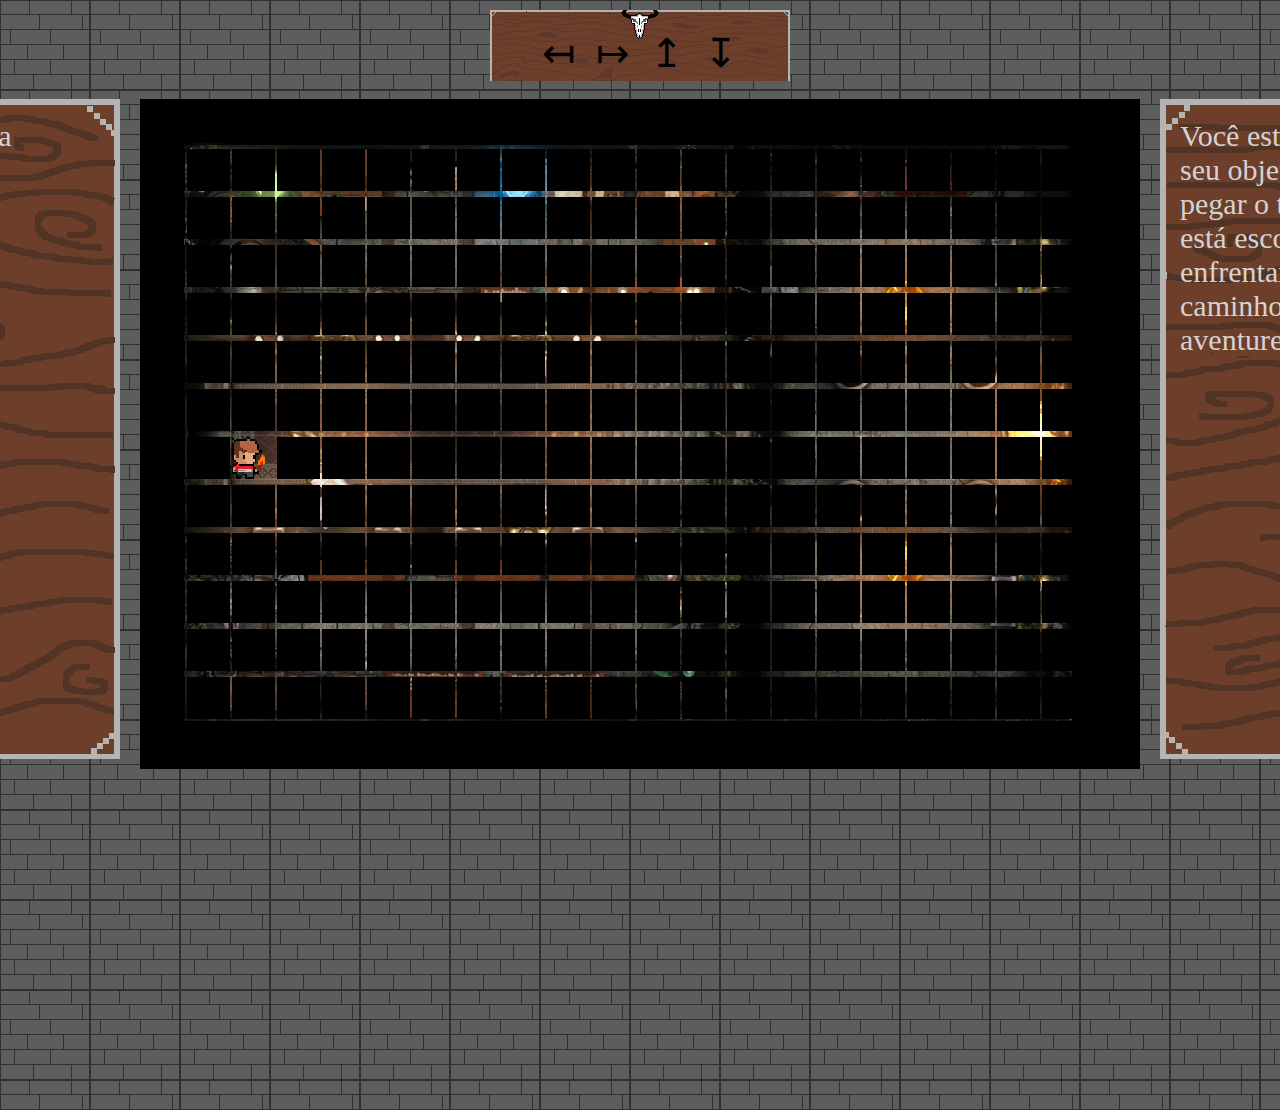
==== index.html @ 2e2a1a10 "Update Index and JS" ====
<!DOCTYPE html>
<html lang="en">
<head>
  <meta charset="UTF-8">
  <meta name="viewport" content="width=device-width, initial-scale=1.0">
  <link rel="stylesheet" href="rpg.css">
  <title>As Aventuras de Geribaldo</title>

</head>
<body>

  <div class="botoes" id="btns">
    <button class="btnseta" id="btnsetaesquerda" onclick="movesquerda()">↤</button>
    <button class="btnseta" id="btnsetadireita" onclick="movdireita()">↦</button>
    <button class="btnseta" id="btnsetacima" onclick="movcima()">↥</button>
    <button class="btnseta" id="btnsetabaixo" onclick="movbaixo()">↧</button>
  </div>
  <br>
  <div class="conteudo">
    <div class="inventario" id="inventario" style="color: lightgray; font-size: 30px;">
      Espada longa europeia <br>
      Poções de cura: 0
    </div>
    <div class="mapa">
      <table class="tabelamovimento">
        <script>
          for(i=0; i<14; i++) {
            document.write("<tr>")
            for(j=0; j<22; j++) {
              if (i === 7 && j === 2) {
                document.write(`<td class="fog" id="mapa(${i},${j})"><img src="personagem3.png" alt="personagem" id="bloco(${i},${j})"></td>`);
              } else {
                document.write(`<td class="fog" id="mapa(${i},${j})"><img src="fumaca.png" alt="fog" id="bloco(${i},${j})"></td>`)
              }
            }
            document.write("</tr>")
          }
        </script>
      </table>
    </div>
    <div class="inventario" id="texto" style="color: lightgray; font-size: 30px;">
      Você está em uma dungeon, seu objetivo é matar o boss e pegar o tesouro no baú que está escondino nela, você irá enfrentar inimigos pelo caminho, então, boa sorte aventureiro.
    </div>
  </div>
  <script src="rpg.js"></script>
  <br>
  <br>
  <div class="combate" id="combate" >
    <div class ="botoescombate" id="btnscombate">
      <button class="btncombate" onclick="ataque()" id="btnataque">Atacar</button>
      <button class="btncombate" onclick="defesa()" id="btndefesa">Defender</button>
      <button class="btncombate" onclick="curase()" id="btncura">Curar-se</button>
    </div>
    <div class="combtext" id="combtext" style="color: lightgray; font-size: 35px;">
        Vida inimigo: 20 <br>
        Vida personagem: 100

    </div>
  </div>

</body>
</html>
---- rpg.css ----
body {
    margin: 0;
    display: flex;
    flex-direction: column;
    height: 100vh;
    background-color: #f0f0f0;
    align-items: center;
    background-image: url("fundo.png");
}
  
.container {
 display: flex;
}

.btnsataque {
    visibility: visible;
}

.conteudo {
    display: flex;
    flex-direction: row;
}

.tabelamovimento{
    width: 875px;
    height: 500px;

}
.inventario{
    margin-right: 20px;
    margin-left: 20px;
    background-image: url("fundolateral.png");
    width: 360px;
    height: 620px;
    padding: 20px;
}

.fog{
    padding: 0;
    width: 43px;
    height: 43px;

}

.mapa {
    width: 1000px;
    height: 660px;
    background-image: url("mapapixel2.png");
    border-bottom: solid 10px #000;
}

.combate{
    visibility: collapse;
    background-image: url("fundocombate.png");
    width: 700px;
    height: 400px;
    display: flex;
    flex-direction: column;
    align-content: center;
}

.combtext{
    display: flex;
    width: 700px;
    height: 200px;
    justify-content: center;
    text-align: center;
}



.botoes{
    background-image: url("fundobotao.png");
    display: flex;
    flex-direction: row;
    justify-content:center;
    align-items: flex-start;
    width: 300px;
    height: 65px;
    margin-top: 10px;
    padding-top: 15px;
}
.object {
    justify-content: center;
    align-items: center;
    width: 50px;
    height: 50px;
    position: absolute;
    top: 50%;
    left: 50%;
    transform: translate(-50%, -50%);
    margin-left: 20px;
}
  
.btnseta{
    font-size: 40px;
    padding: 5px 10px;
    border: none;
    background-color: transparent;
    cursor: pointer;
}

.botoescombate{
    width: 700px;
    height: 100px;
    align-items: center;
    justify-content: center;
    display: flex;
    flex-direction: row;
    border-bottom: solid 5px #b4b4b4;
}

.btncombate{
    background-color: #39241b;
    color: rgb(179, 177, 177);
    width: 150px;
    height: 50px;
    border: solid 3px;
    border-radius: 10px;
    border-color: rgb(165, 164, 164);
    margin: 10px;
}
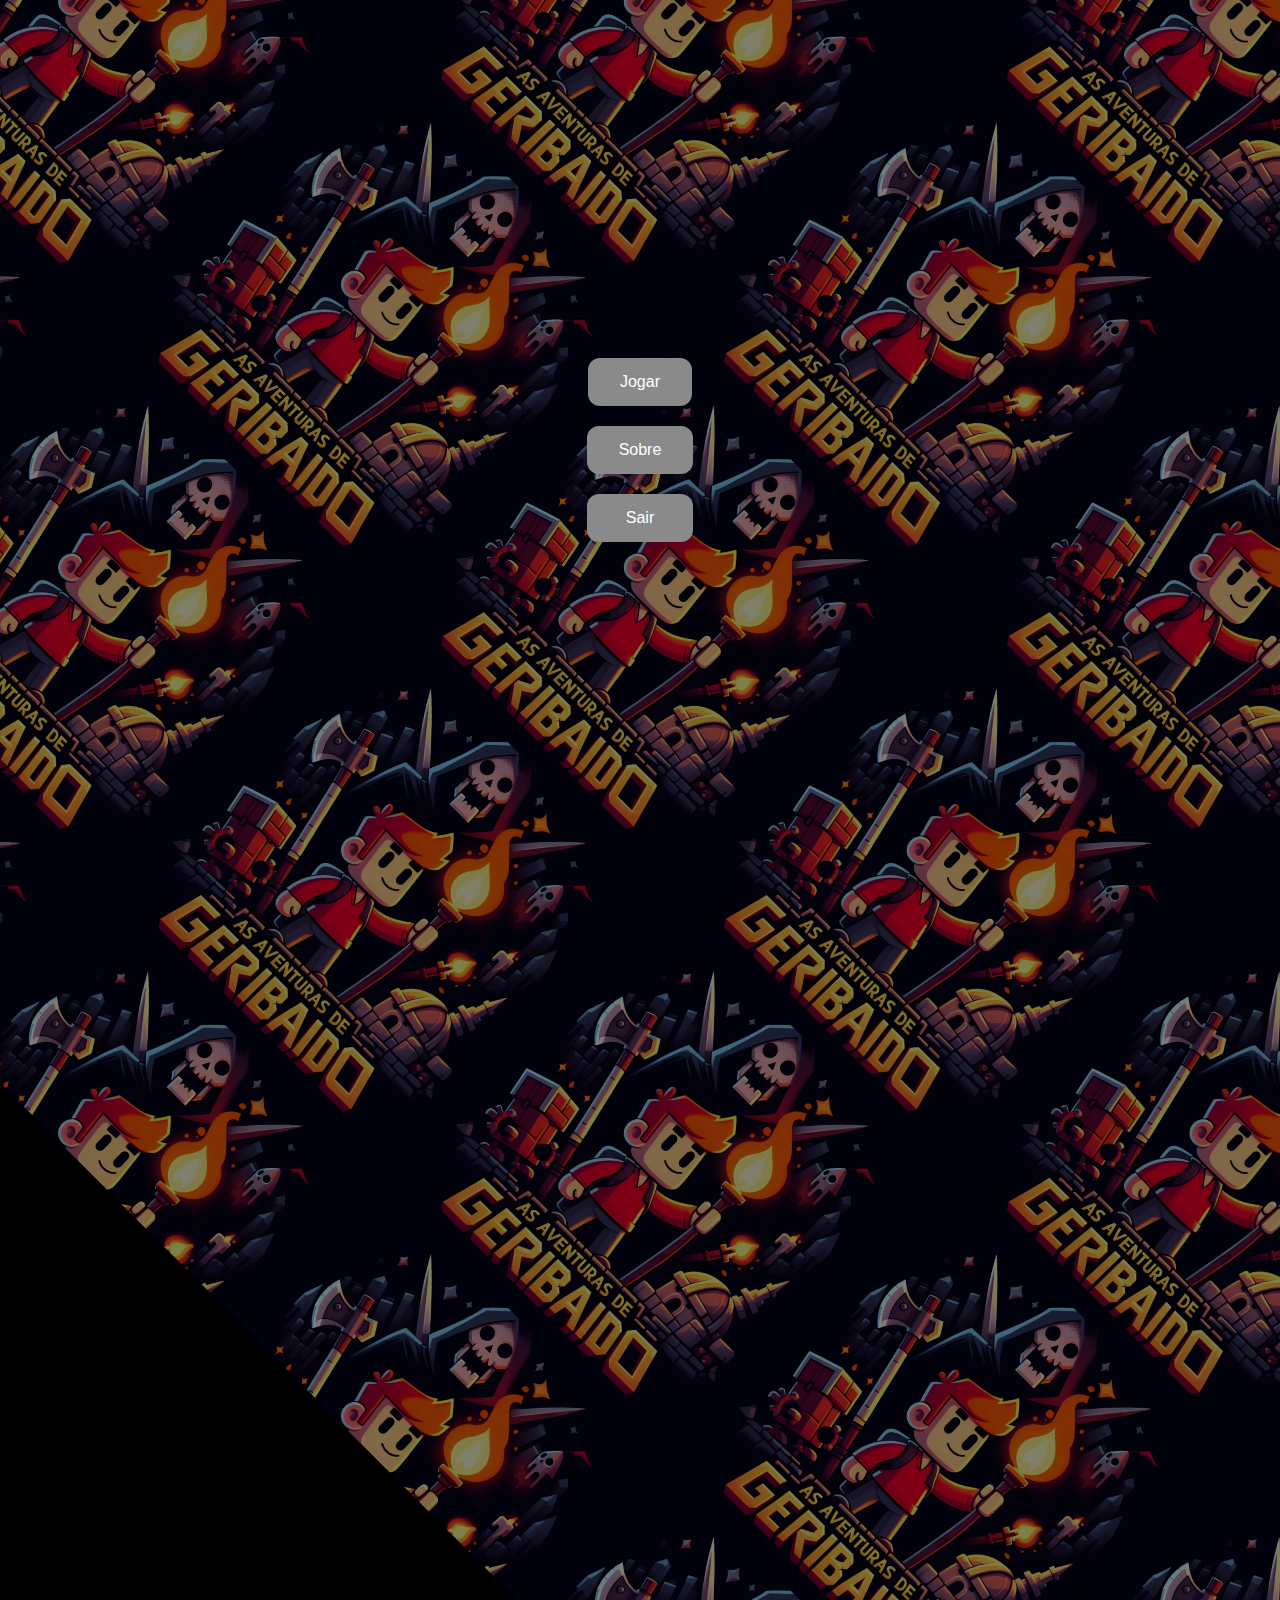
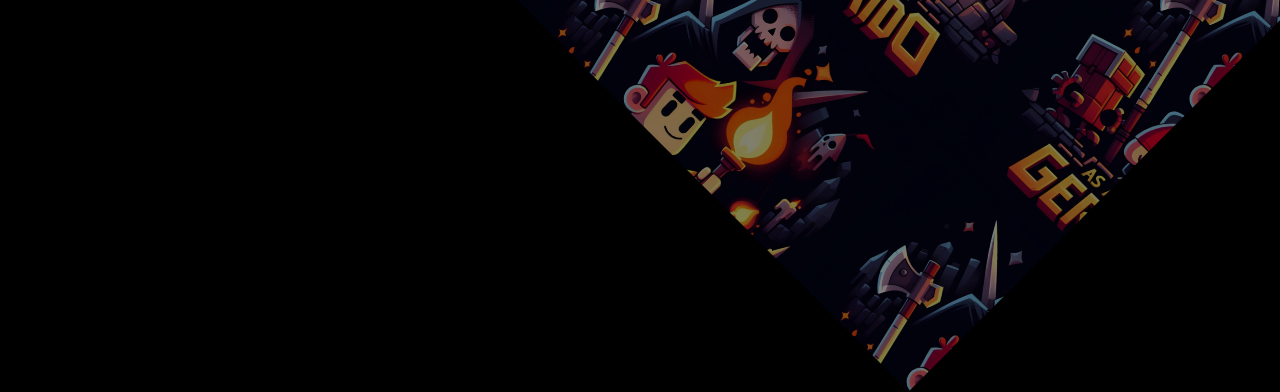
==== commit c981f10a: "Conserto jogo e adicionado página inicial" ====
--- a/index.html
+++ b/index.html
@@ -1,62 +1,31 @@
 <!DOCTYPE html>
 <html lang="en">
 <head>
-  <meta charset="UTF-8">
-  <meta name="viewport" content="width=device-width, initial-scale=1.0">
-  <link rel="stylesheet" href="rpg.css">
-  <title>As Aventuras de Geribaldo</title>
-
+    <meta charset="UTF-8">
+    <meta name="viewport" content="width=device-width, initial-scale=1.0">
+    <title>Game Background Animation</title>
+    <link rel="stylesheet" href="menu.css">
 </head>
 <body>
+<div class="background"></div>
+<div class="content">
+    <a href="jogo.html"><button id="playButton">Jogar</button></a>
+    <button id="aboutButton">Sobre</button>
+    <button id="exitButton">Sair</button>
+</div>
 
-  <div class="botoes" id="btns">
-    <button class="btnseta" id="btnsetaesquerda" onclick="movesquerda()">↤</button>
-    <button class="btnseta" id="btnsetadireita" onclick="movdireita()">↦</button>
-    <button class="btnseta" id="btnsetacima" onclick="movcima()">↥</button>
-    <button class="btnseta" id="btnsetabaixo" onclick="movbaixo()">↧</button>
-  </div>
-  <br>
-  <div class="conteudo">
-    <div class="inventario" id="inventario" style="color: lightgray; font-size: 30px;">
-      Espada longa europeia <br>
-      Poções de cura: 0
+<!-- Pop-up Modal -->
+<div id="aboutModal" class="modal">
+    <div class="modal-content">
+        <span class="close">&times;</span>
+        <h2>Sobre os Desenvolvedores</h2>
+        <p>Dirceu cheliga Júnior</p>
+        <p>Guilherme Sampaio Furquim</p>
+        <p>João Vitor Monteiro Tancon</p>
+        <p>Vinícius Yudi Sumioshi Alves</p>
     </div>
-    <div class="mapa">
-      <table class="tabelamovimento">
-        <script>
-          for(i=0; i<14; i++) {
-            document.write("<tr>")
-            for(j=0; j<22; j++) {
-              if (i === 7 && j === 2) {
-                document.write(`<td class="fog" id="mapa(${i},${j})"><img src="personagem3.png" alt="personagem" id="bloco(${i},${j})"></td>`);
-              } else {
-                document.write(`<td class="fog" id="mapa(${i},${j})"><img src="fumaca.png" alt="fog" id="bloco(${i},${j})"></td>`)
-              }
-            }
-            document.write("</tr>")
-          }
-        </script>
-      </table>
-    </div>
-    <div class="inventario" id="texto" style="color: lightgray; font-size: 30px;">
-      Você está em uma dungeon, seu objetivo é matar o boss e pegar o tesouro no baú que está escondino nela, você irá enfrentar inimigos pelo caminho, então, boa sorte aventureiro.
-    </div>
-  </div>
-  <script src="rpg.js"></script>
-  <br>
-  <br>
-  <div class="combate" id="combate" >
-    <div class ="botoescombate" id="btnscombate">
-      <button class="btncombate" onclick="ataque()" id="btnataque">Atacar</button>
-      <button class="btncombate" onclick="defesa()" id="btndefesa">Defender</button>
-      <button class="btncombate" onclick="curase()" id="btncura">Curar-se</button>
-    </div>
-    <div class="combtext" id="combtext" style="color: lightgray; font-size: 35px;">
-        Vida inimigo: 20 <br>
-        Vida personagem: 100
+</div>
 
-    </div>
-  </div>
-
+<script src="scripts.js"></script>
 </body>
 </html>
--- a/menu.css
+++ b/menu.css
@@ -0,0 +1,90 @@
+body, html {
+    margin: 0;
+    padding: 0;
+    overflow: hidden;
+    height: 100%;
+    width: 100%;
+    display: flex;
+    justify-content: center;
+    align-items: center;
+    background-color: #000; /* Fundo preto para contraste */
+}
+
+.background {
+    position: absolute;
+    width: 200%;
+    height: 200%;
+    background: url('logo2.png') repeat;
+    background-size: 400px 400px; /* Diminui a imagem da logo */
+    transform: rotate(45deg);
+    animation: moveBackground 60s linear infinite;
+    opacity: 0.5; /* Fundo translúcido */
+}
+
+@keyframes moveBackground {
+    0% {
+        background-position: 0 0;
+    }
+    100% {
+        background-position: -200% -200%;
+    }
+}
+
+.content {
+    position: relative;
+    z-index: 10;
+    text-align: center;
+    display: flex;
+    flex-direction: column;
+}
+
+button {
+    background-color: #8a8a8a; /* Cor do botão */
+    border: none;
+    color: #ffff;
+    padding: 15px 32px;
+    text-align: center;
+    text-decoration: none;
+    display: inline-block;
+    font-size: 16px;
+    margin: 10px 2px;
+    cursor: pointer;
+    border-radius: 12px;
+}
+
+.modal {
+    display: none; /* Oculto por padrão */
+    position: fixed;
+    z-index: 20;
+    left: 0;
+    top: 0;
+    width: 100%;
+    height: 100%;
+    overflow: auto;
+    background-color: rgba(0, 0, 0, 0.5); /* Fundo do modal */
+}
+
+.modal-content {
+    background-color: #fefefe;
+    margin: 15% auto;
+    padding: 20px;
+    border: 1px solid #888;
+    width: 80%;
+    max-width: 600px;
+    border-radius: 10px;
+    text-align: center;
+}
+
+.close {
+    color: #aaa;
+    float: right;
+    font-size: 28px;
+    font-weight: bold;
+}
+
+.close:hover,
+.close:focus {
+    color: black;
+    text-decoration: none;
+    cursor: pointer;
+}
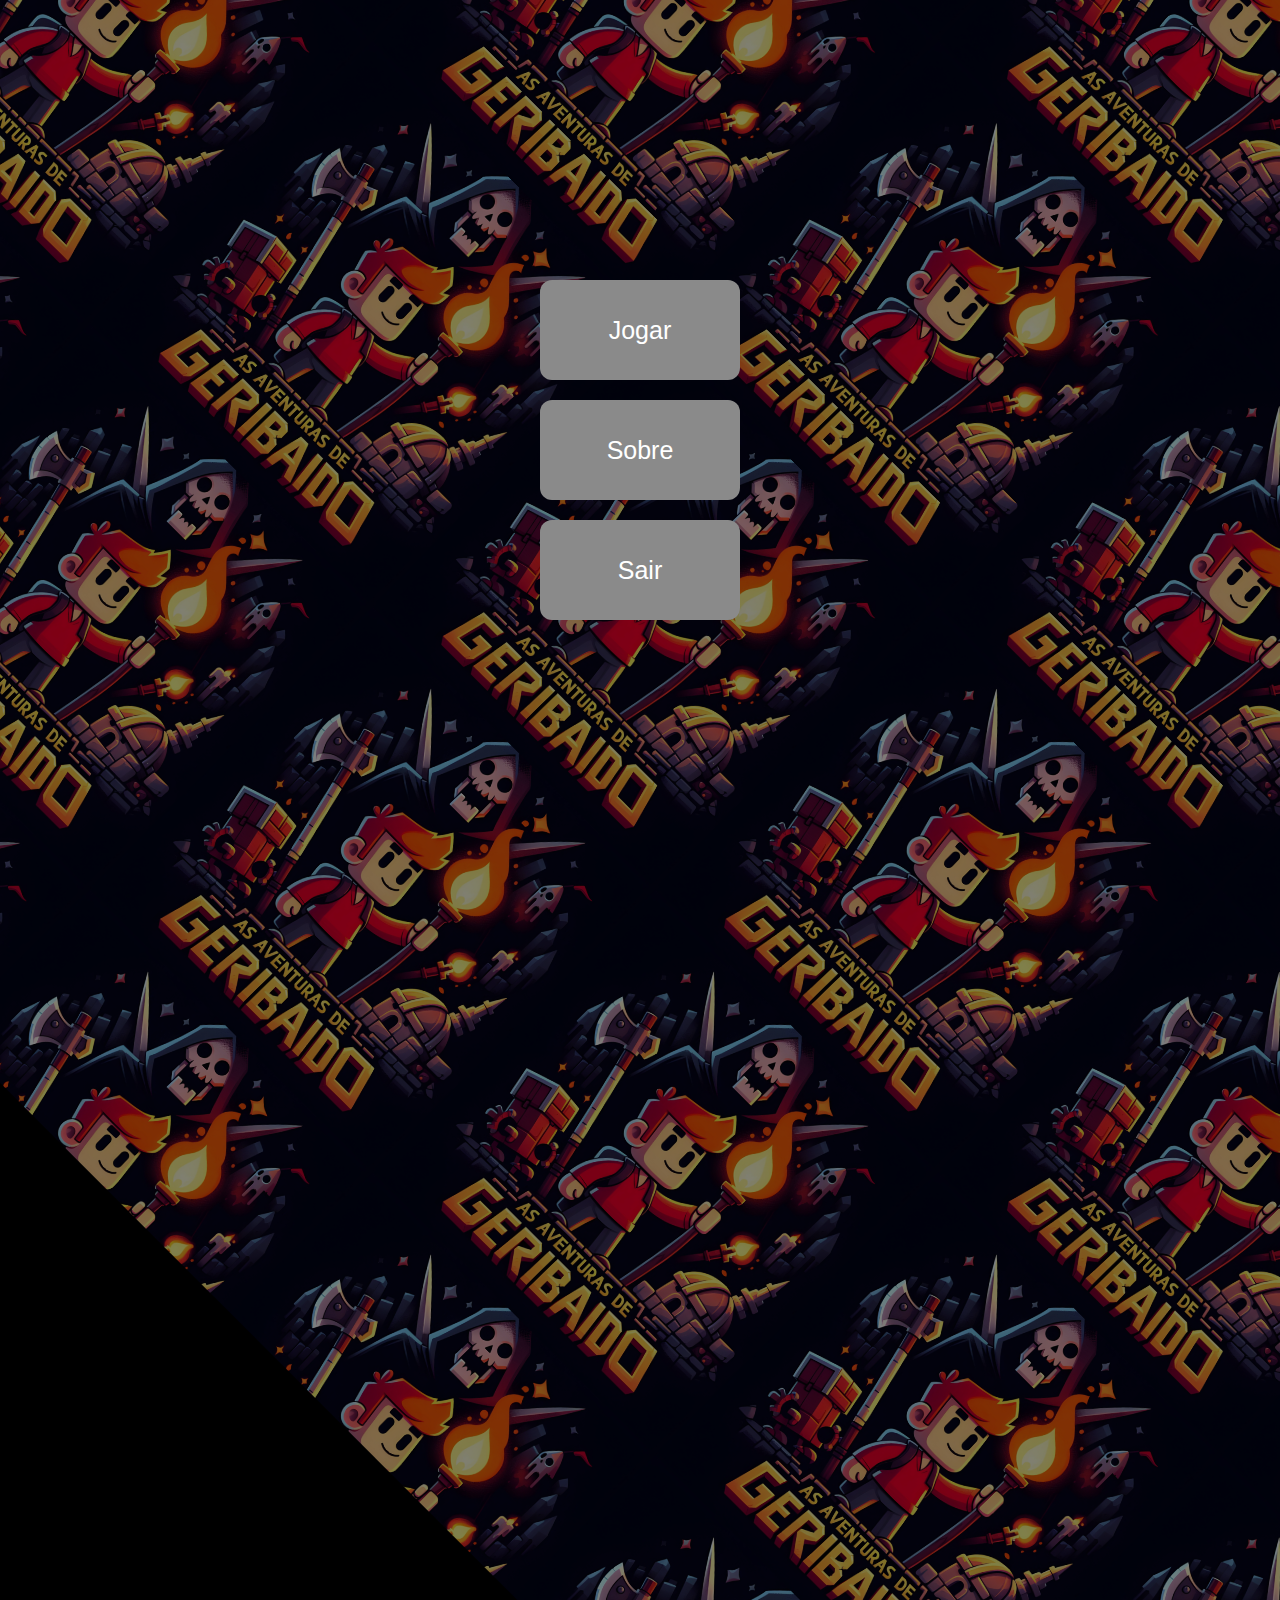
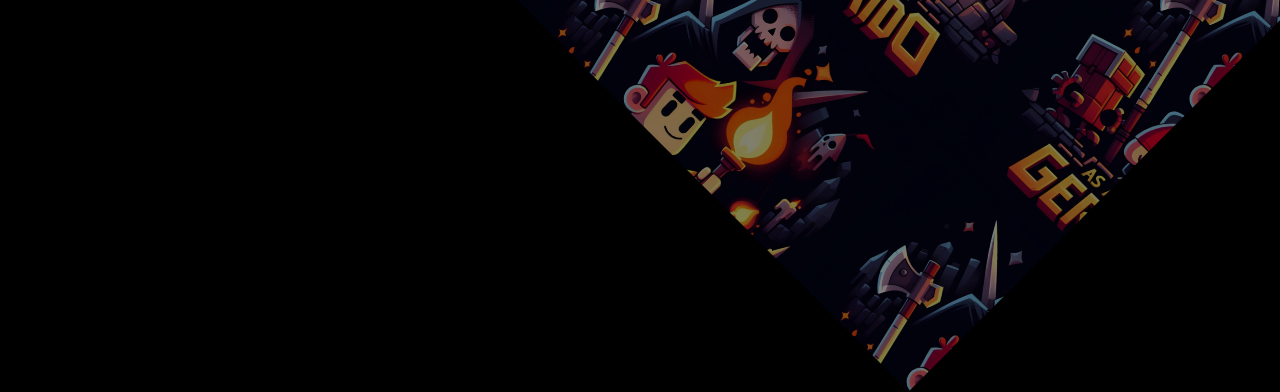
==== commit 0c361bd5: "sim" ====
--- a/index.html
+++ b/index.html
@@ -3,18 +3,17 @@
 <head>
     <meta charset="UTF-8">
     <meta name="viewport" content="width=device-width, initial-scale=1.0">
-    <title>Game Background Animation</title>
+    <title>As aventuras de Geribaldo</title>
     <link rel="stylesheet" href="menu.css">
 </head>
 <body>
 <div class="background"></div>
 <div class="content">
-    <a href="jogo.html"><button id="playButton">Jogar</button></a>
+    <button id="playButton">Jogar</button>
     <button id="aboutButton">Sobre</button>
     <button id="exitButton">Sair</button>
 </div>
 
-<!-- Pop-up Modal -->
 <div id="aboutModal" class="modal">
     <div class="modal-content">
         <span class="close">&times;</span>
--- a/menu.css
+++ b/menu.css
@@ -41,12 +41,14 @@
 button {
     background-color: #8a8a8a; /* Cor do botão */
     border: none;
+    height: 100px;
+    width: 200px;
     color: #ffff;
     padding: 15px 32px;
     text-align: center;
     text-decoration: none;
     display: inline-block;
-    font-size: 16px;
+    font-size: 25px;
     margin: 10px 2px;
     cursor: pointer;
     border-radius: 12px;
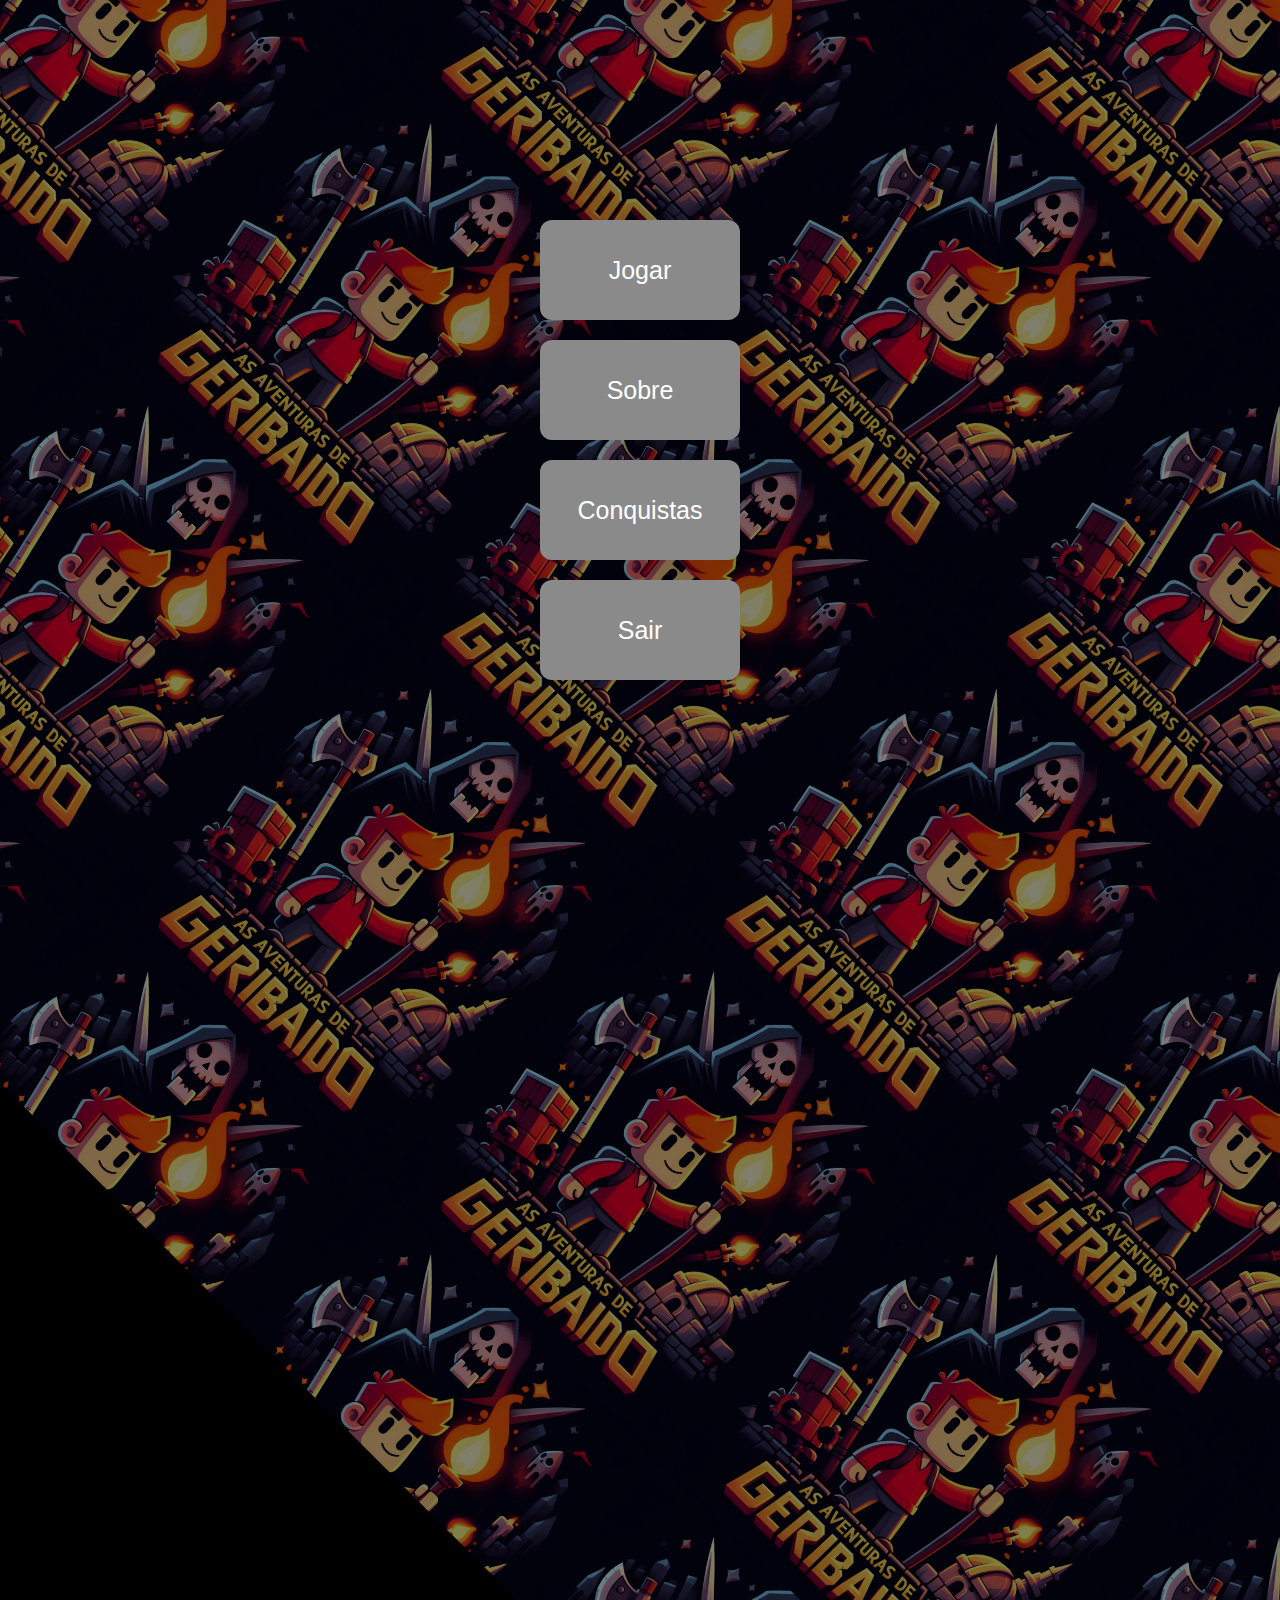
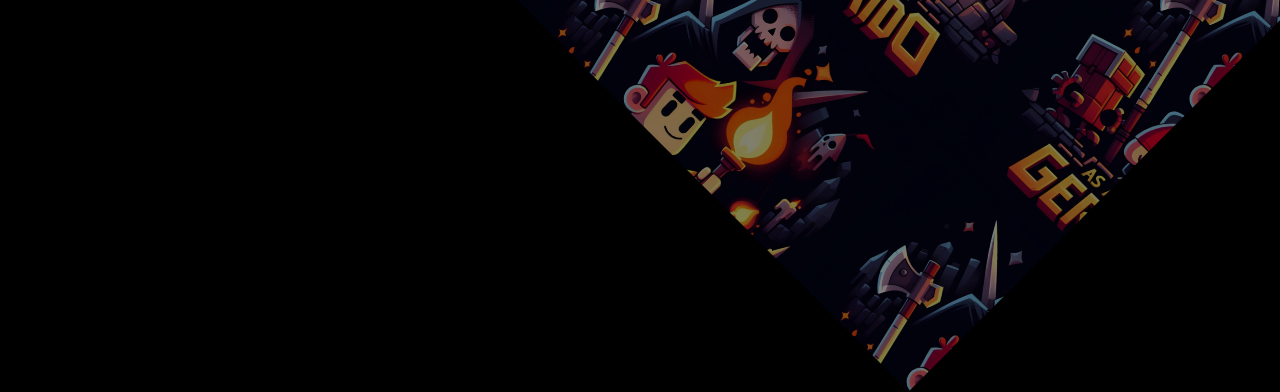
==== commit 52d2b44c: "Jogo termiando" ====
--- a/index.html
+++ b/index.html
@@ -5,23 +5,39 @@
     <meta name="viewport" content="width=device-width, initial-scale=1.0">
     <title>As aventuras de Geribaldo</title>
     <link rel="stylesheet" href="menu.css">
+    <script>
+        let conquistas = JSON.parse(localStorage.getItem("conseguidas"));
+    </script>
 </head>
 <body>
 <div class="background"></div>
 <div class="content">
     <button id="playButton">Jogar</button>
     <button id="aboutButton">Sobre</button>
+    <button id="conquistasButton">Conquistas</button>
     <button id="exitButton">Sair</button>
 </div>
 
 <div id="aboutModal" class="modal">
     <div class="modal-content">
-        <span class="close">&times;</span>
-        <h2>Sobre os Desenvolvedores</h2>
-        <p>Dirceu cheliga Júnior</p>
-        <p>Guilherme Sampaio Furquim</p>
-        <p>João Vitor Monteiro Tancon</p>
-        <p>Vinícius Yudi Sumioshi Alves</p>
+        <div>
+            <span class="close">&times;</span>
+            <h2>Sobre os Desenvolvedores</h2>
+        </div>
+        <p onclick="cheat('nome1')">Dirceu cheliga Júnior</p>
+        <p onclick="cheat('nome2')">Guilherme Sampaio Furquim</p>
+        <p onclick="cheat('nome3')">João Vitor Monteiro Tancon</p>
+        <p onclick="cheat('nome4')">Vinícius Yudi Sumioshi Alves</p>
+    </div>
+</div>
+
+<div id="conquistasModal" class="modal">
+    <div class="modal-content">
+        <div>
+            <span class="close">&times;</span>
+            <h2>Conquistas</h2>
+        </div>
+        <div id="conquistasContainer" style="width: 100%; display: flex;flex-direction: column; align-items: center"></div>
     </div>
 </div>
 
--- a/menu.css
+++ b/menu.css
@@ -36,6 +36,29 @@
     text-align: center;
     display: flex;
     flex-direction: column;
+
+}
+
+.liberado {
+    height: 80px;
+    width: 70%;
+    display: flex;
+    justify-content: start;
+    align-items: center;
+    border: solid #e7ac4a 2px;
+    margin: 5px 0 5px;
+    border-radius: 20px;
+}
+
+.bloqueado {
+    height: 80px;
+    width: 70%;
+    display: flex;
+    justify-content: start;
+    align-items: center;
+    margin: 5px 0 5px;
+    border: solid #9d9d9d 2px;
+    border-radius: 20px;
 }
 
 button {
@@ -60,21 +83,24 @@
     z-index: 20;
     left: 0;
     top: 0;
-    width: 100%;
-    height: 100%;
+    width: 100vw;
+    height: 100vh;
     overflow: auto;
     background-color: rgba(0, 0, 0, 0.5); /* Fundo do modal */
 }
 
 .modal-content {
     background-color: #fefefe;
-    margin: 15% auto;
+    margin: 10% auto;
     padding: 20px;
     border: 1px solid #888;
     width: 80%;
     max-width: 600px;
     border-radius: 10px;
     text-align: center;
+    display: flex;
+    flex-direction: column;
+    justify-content: center;
 }
 
 .close {
